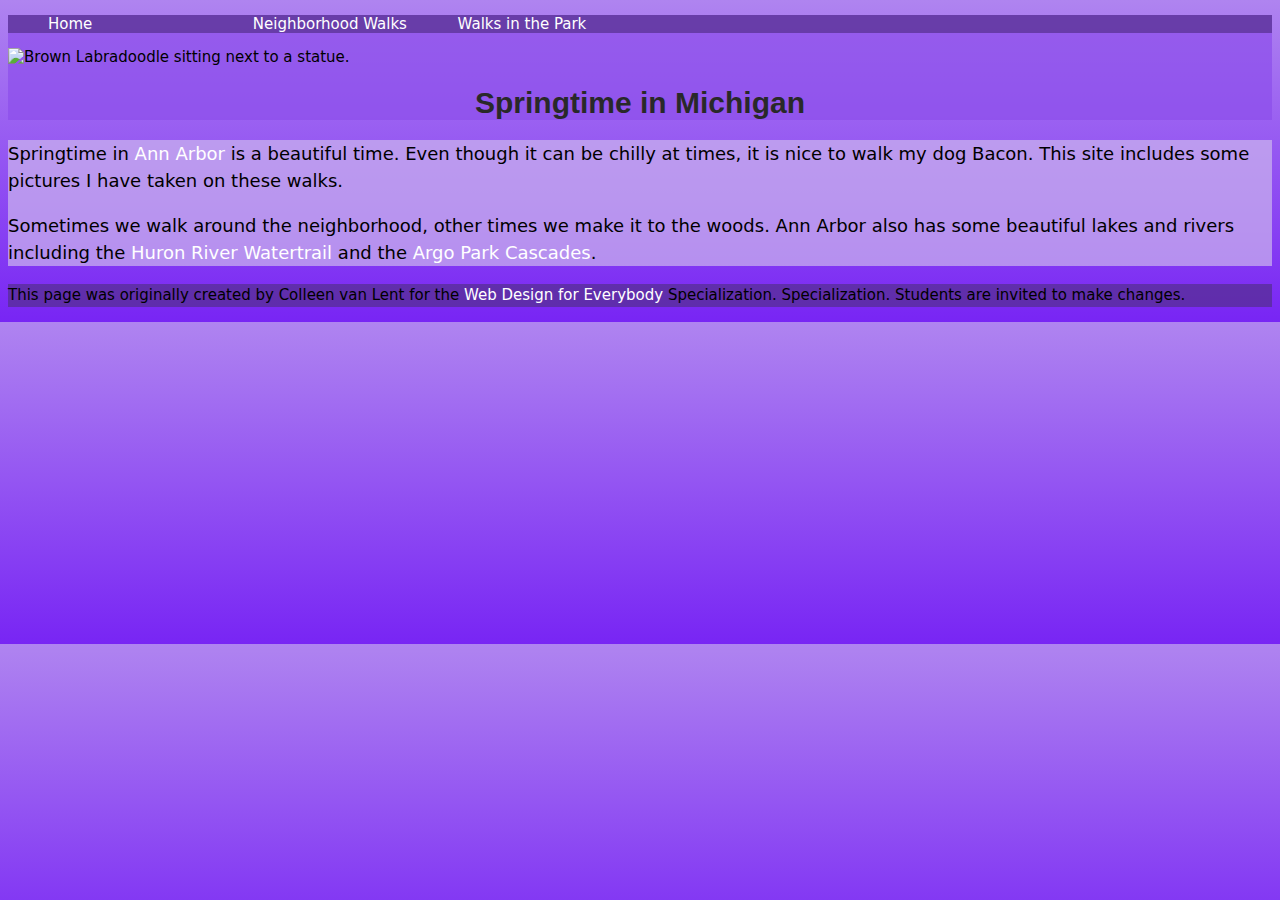
==== index.html @ 6f27f88f "Add files via upload" ====
<!DOCTYPE html>
<html lang="en">

<head>
  <meta charset="utf-8">
  <meta name="viewport" content="width=device-width">
  <title>Springtime In Michigan</title>
  <!-- You will need to link to the CSS file -->
  <link rel="stylesheet" type="text/css" href="css/style.css">
</head>

<body>
  <header>
    <nav>
      <ul>
        <li><a href="index.html">Home</a></li>
        <li><a href="neighborhood.html">Neighborhood Walks</a></li>
        <li><a href="parks.html">Walks in the Park</a></li>
      </ul>
    </nav>
    <img src="images/BaconGallupPark.jpg" width="200" alt="Brown Labradoodle sitting next to a statue.">
    <h1>Springtime in Michigan</h1>
  </header>
  <main>
    <p>Springtime in <a href="https://www.michigan.org/city/ann-arbor">Ann Arbor</a> is a beautiful time. Even though
      it can be chilly at times, it is nice to walk my dog Bacon. This site includes some pictures I have taken on
      these walks. </p>

    <p>Sometimes we walk around the neighborhood, other times we make it to the woods. Ann Arbor also has some
      beautiful lakes and rivers including the <a
        href="https://www.annarbor.org/things-to-do/recreation-outdoors/huron-river/">Huron River Watertrail</a> and
      the <a href="https://www.a2gov.org/departments/Parks-Recreation/parks-places/argo/pages/default.aspx">Argo Park
        Cascades</a>.</p>

  </main>
  <footer>
    <p>This page was originally created by Colleen van Lent for the <a
        href="https://www.coursera.org/specializations/web-design"> Web Design for Everybody</a> Specialization.
      Specialization. Students are invited to make changes.</p>
  </footer>

</body>

</html>
---- css/style.css ----
body {
  font-family: system-ui, sans-serif;
  font-size: 15px;
  height: 100%;
  background: linear-gradient(#af84f0, #7825f4);
}

header {
  background-color: #8c4deaaf;
}

nav {
  background-color: #532e8aaf;
}

main {
  background-color: #ceb9eeaf;
  font-size: 18px;
}

footer {
  background-color: #532e8aaf;
}

li {
  display: inline-block;
  width: 200px;
}

a {
  color: white;
  text-decoration: none;
}

a:hover {
  color: #c9b3db;
  text-decoration: underline;
}

h1 {
  text-align: center;
  font-family: Helvetica, sans-serif;
  color: #292929;
}

p {
  line-height: 1.5;
}
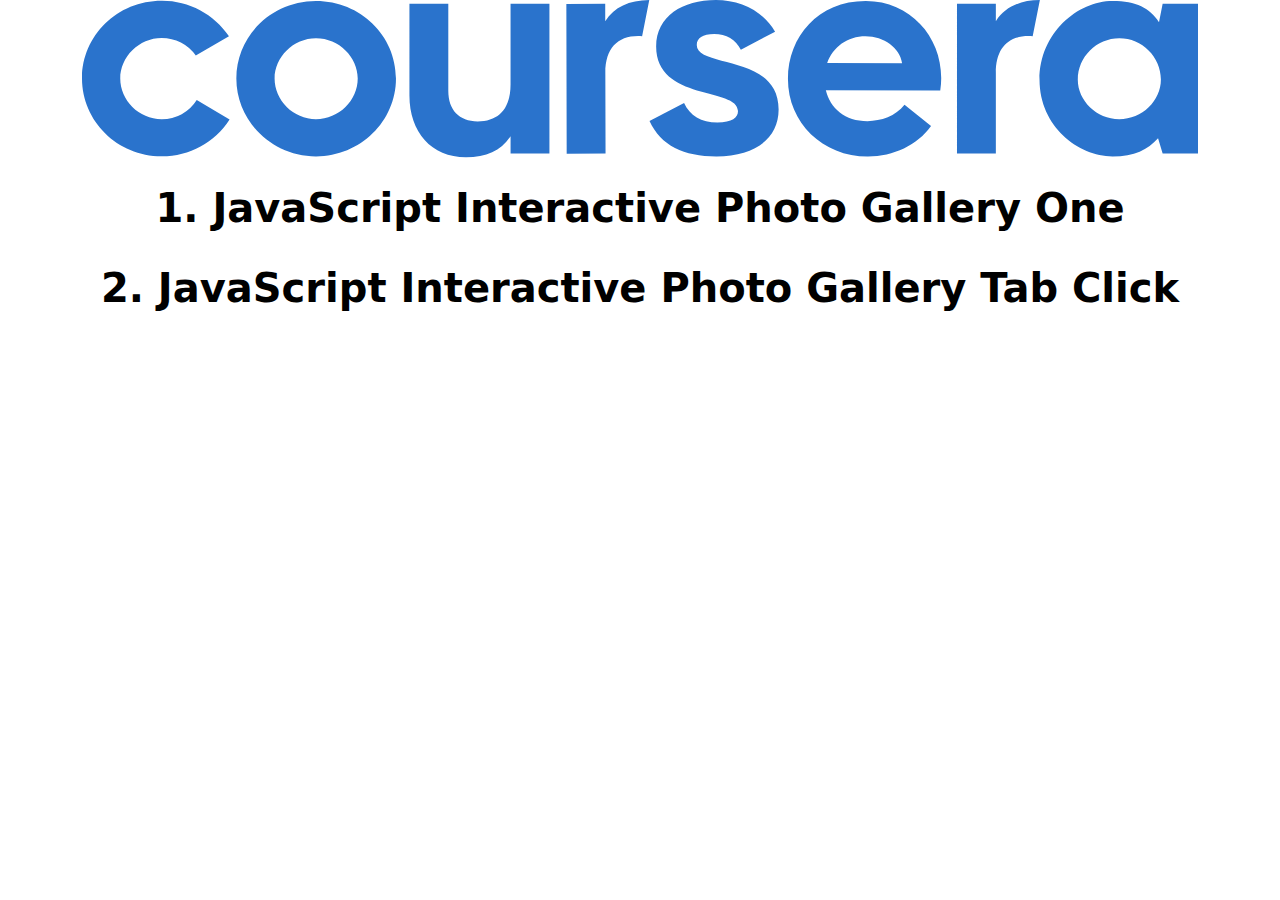
==== commit d98d77e7: "Add files via upload" ====
--- a/index.html
+++ b/index.html
@@ -2,42 +2,51 @@
 <html lang="en">
 
 <head>
-  <meta charset="utf-8">
-  <meta name="viewport" content="width=device-width">
-  <title>Springtime In Michigan</title>
-  <!-- You will need to link to the CSS file -->
-  <link rel="stylesheet" type="text/css" href="css/style.css">
+        <meta charset="UTF-8">
+        <meta name="viewport" content="width=device-width, initial-scale=1.0">
+        <link href="https://cdn.jsdelivr.net/npm/bootstrap@5.3.3/dist/css/bootstrap.min.css" rel="stylesheet"
+                integrity="sha384-QWTKZyjpPEjISv5WaRU9OFeRpok6YctnYmDr5pNlyT2bRjXh0JMhjY6hW+ALEwIH"
+                crossorigin="anonymous">
+
+        <title>Coursera Task</title>
+        <style>
+                a {
+                        text-decoration: none;
+                        color: black;
+                        font-size: 40px;
+                        font-weight: bold;
+                        text-align: center;
+                        display: block;
+                        margin-top: 20px;
+                }
+
+                a:hover {
+                        color: red;
+                        transform: scale(1.1);
+                        transition-duration: 100ms;
+                }
+        </style>
 </head>
 
 <body>
-  <header>
-    <nav>
-      <ul>
-        <li><a href="index.html">Home</a></li>
-        <li><a href="neighborhood.html">Neighborhood Walks</a></li>
-        <li><a href="parks.html">Walks in the Park</a></li>
-      </ul>
-    </nav>
-    <img src="images/BaconGallupPark.jpg" width="200" alt="Brown Labradoodle sitting next to a statue.">
-    <h1>Springtime in Michigan</h1>
-  </header>
-  <main>
-    <p>Springtime in <a href="https://www.michigan.org/city/ann-arbor">Ann Arbor</a> is a beautiful time. Even though
-      it can be chilly at times, it is nice to walk my dog Bacon. This site includes some pictures I have taken on
-      these walks. </p>
+        <div class="container">
+                <div class="row">
+                        <div class="col-12">
+                                <img src="[data-uri]"
+                                        alt="">
+                        </div>
+                        <div class="col-12">
+                                <a href="./JavaScriptInteractivePhotoGalleryOne.html">1. JavaScript Interactive Photo
+                                        Gallery One</a>
+                        </div>
+                        <div class="col-12">
+                                <a href="./JavaScriptInteractivePhotoGalleryTab.html">2. JavaScript Interactive Photo
+                                        Gallery Tab Click</a>
+                        </div>
+                </div>
+        </div>
 
-    <p>Sometimes we walk around the neighborhood, other times we make it to the woods. Ann Arbor also has some
-      beautiful lakes and rivers including the <a
-        href="https://www.annarbor.org/things-to-do/recreation-outdoors/huron-river/">Huron River Watertrail</a> and
-      the <a href="https://www.a2gov.org/departments/Parks-Recreation/parks-places/argo/pages/default.aspx">Argo Park
-        Cascades</a>.</p>
 
-  </main>
-  <footer>
-    <p>This page was originally created by Colleen van Lent for the <a
-        href="https://www.coursera.org/specializations/web-design"> Web Design for Everybody</a> Specialization.
-      Specialization. Students are invited to make changes.</p>
-  </footer>
 
 </body>
 
